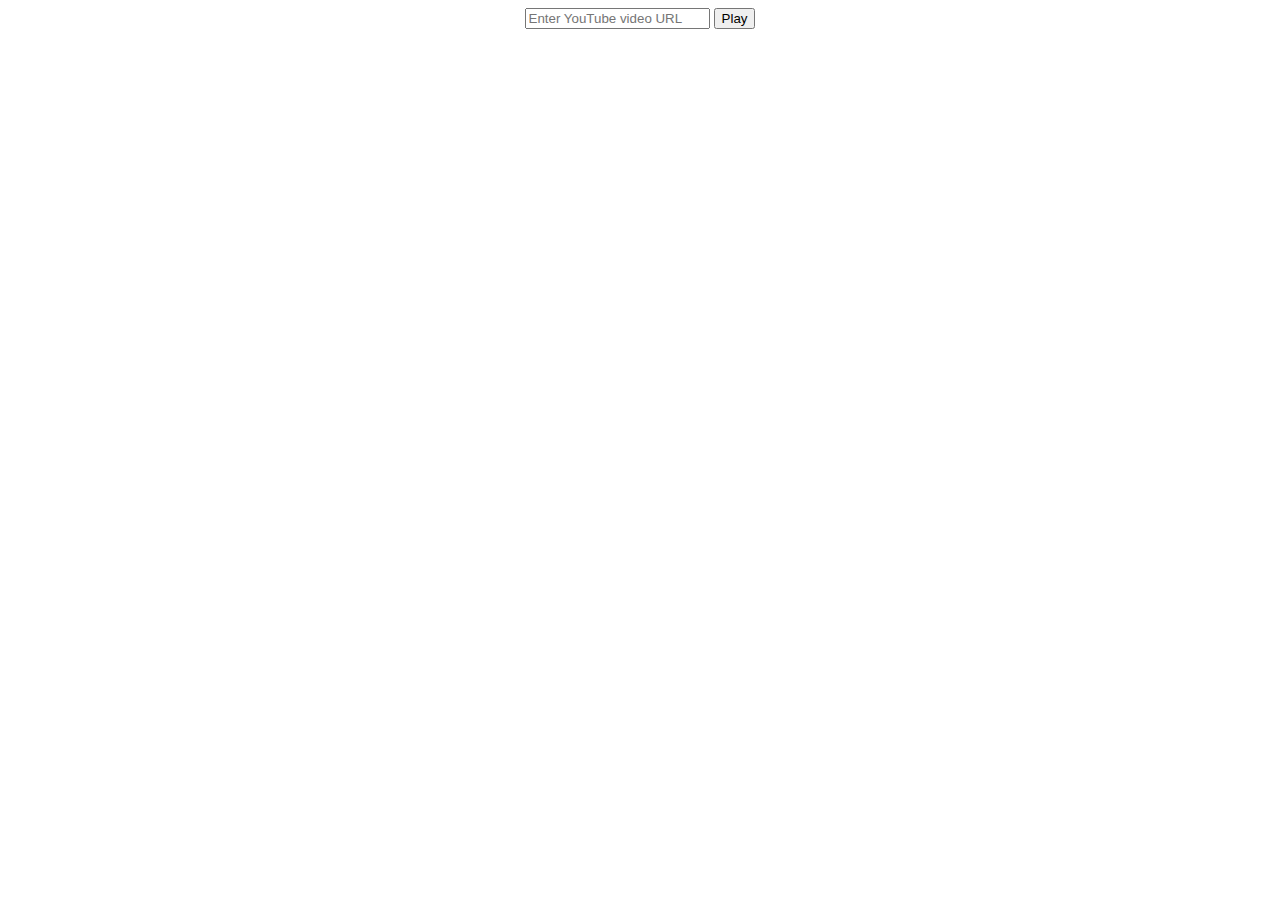
==== index.html @ 73a7902b "Add files via upload" ====
<!DOCTYPE html>
<html>
<head>
  <title>Online Video Player</title>
    <link rel="stylesheet" type="text/css" href="style.css">
</head>
<body>
  <div class="player-container">
        <div>
                  <input type="text" id="video-url" placeholder="Enter YouTube video URL">
                        <button onclick="playVideo()">Play</button>
        </div>
            <div id="player"></div>
              </div>

                <script src="https://www.youtube.com/iframe_api"></script>
                  <script src="script.js"></script>
                  </body>
                  </html>
---- style.css ----
/* CSS for video player container */
.player-container {
      width: 640px;
        margin: 0 auto;
          text-align: center;
          }
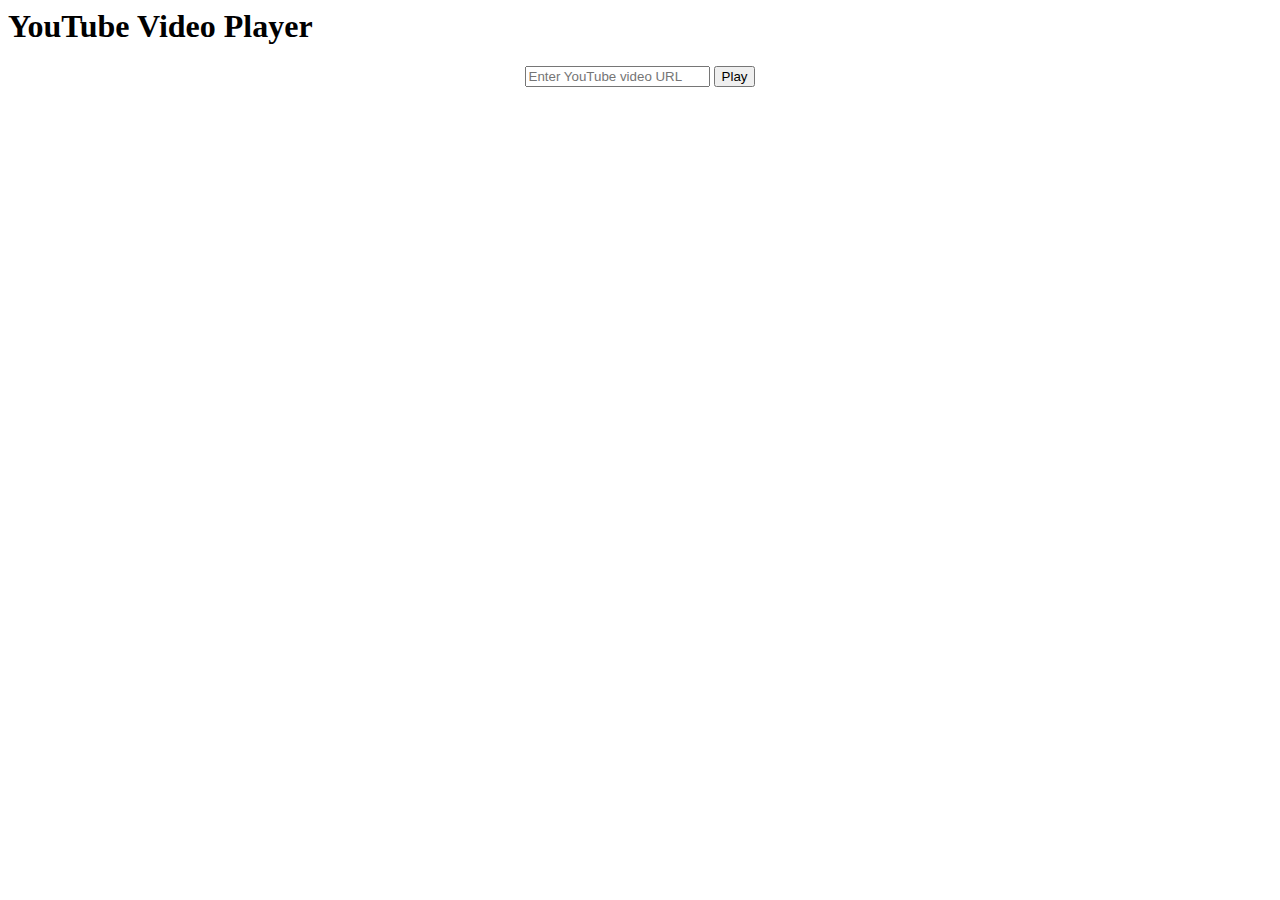
==== commit d55c920d: "Add files via upload" ====
--- a/index.html
+++ b/index.html
@@ -1,19 +1,43 @@
-<!DOCTYPE html>
-<html>
-<head>
-  <title>Online Video Player</title>
-    <link rel="stylesheet" type="text/css" href="style.css">
-</head>
-<body>
-  <div class="player-container">
-        <div>
-                  <input type="text" id="video-url" placeholder="Enter YouTube video URL">
-                        <button onclick="playVideo()">Play</button>
-        </div>
-            <div id="player"></div>
-              </div>
-
-                <script src="https://www.youtube.com/iframe_api"></script>
-                  <script src="script.js"></script>
-                  </body>
-                  </html>+<html>
+<head>
+<style>
+.video-player {
+width: 640px;
+margin: 0 auto;
+text-align: center;
+}
+</style>
+</head>
+<body>
+<h1> YouTube Video Player</h1>
+<div class="video-player">
+<div>
+<input type="text" id="url" placeholder="Enter YouTube video URL">
+<button onclick="playVideo()">Play</button>
+</div>
+<div id="player"></div>
+</div>
+<script src="https://www.youtube.com/iframe_api"></script>
+ <script>  
+let player;
+function playVideo() {
+      const videoUrl = document.getElementById('url').value;
+      const videoId = extractYouTubeVideoId(videoUrl);
+if (videoId) {
+player = new YT.Player('player', {
+ height: '360',
+ width: '640',
+ videoId: videoId,
+ events: {}
+});
+}
+}
+function extractYouTubeVideoId(url) {
+const videoIdRegex = /(?:youtube(?:-nocookie)?\.com\/(?:[^\/\n\s]+\/\S+\/|(?:v|vi|e(?:mbed)?)\/|\S*?[?&]v=)|youtu\.be\/|y2u\.be\/)([a-zA-Z0-9_-]{11})/;
+const match = url.match(videoIdRegex);
+return match ? match[1] : null;
+}
+</script>
+<script async src="https://www.youtube.com/iframe_api"></script>
+</body>
+</html>